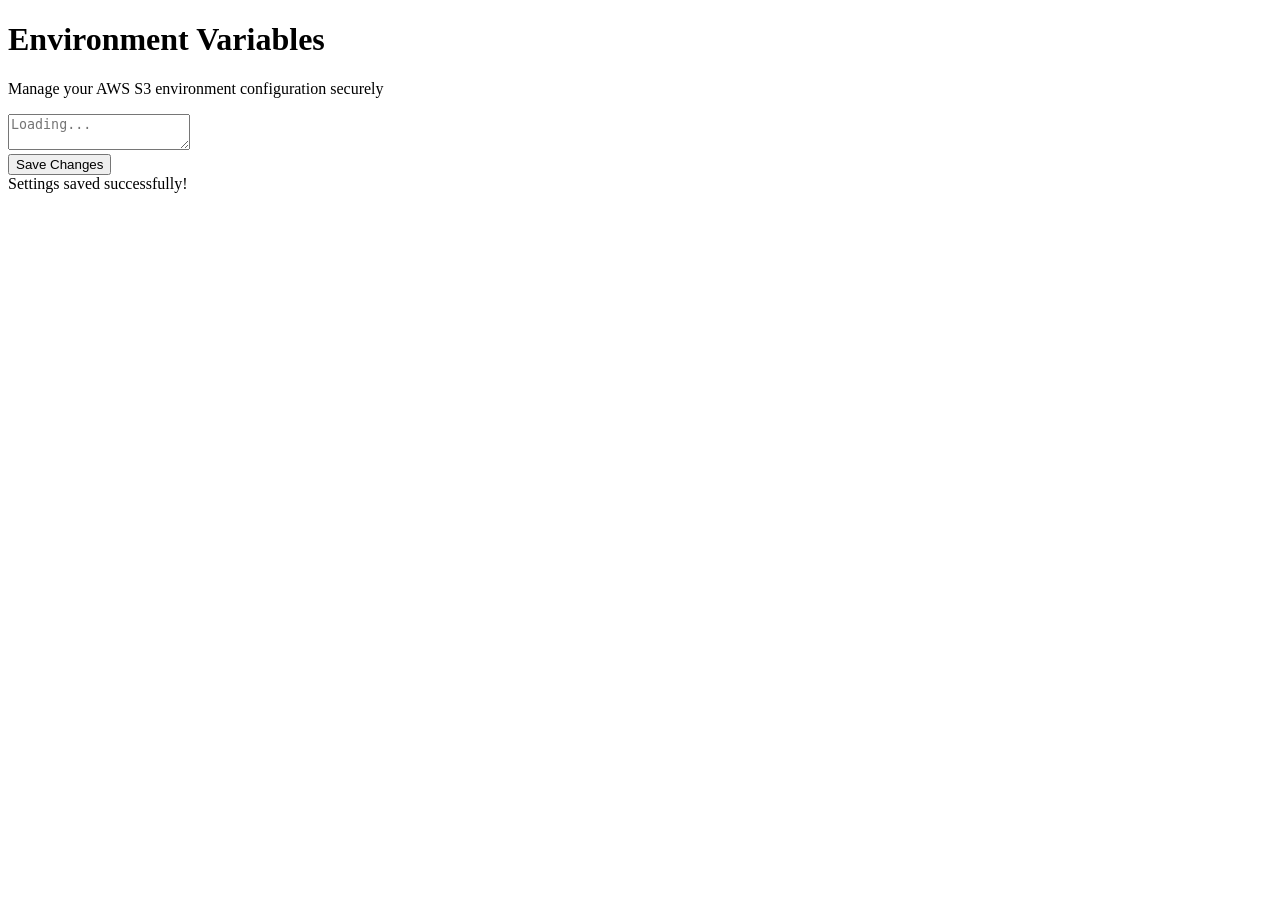
==== app/templates/index.html @ a2059540 "adding simple auth and deploy workflow throough ecr lambda" ====
<!DOCTYPE html>
<html lang="en">
<head>
    <meta charset="UTF-8">
    <meta name="viewport" content="width=device-width, initial-scale=1.0">
    <title>ENV Manager</title>
    <!-- Google Fonts for modern typography -->
    <link rel="preconnect" href="https://fonts.googleapis.com">
    <link rel="preconnect" href="https://fonts.gstatic.com" crossorigin>
    <link href="https://fonts.googleapis.com/css2?family=Inter:wght@400;500;600&display=swap" rel="stylesheet">
    <link href="https://fonts.googleapis.com/css2?family=Fira+Code:wght@400;500&display=swap" rel="stylesheet">
    <link rel="stylesheet" href="/static/style.css">
</head>
<body>
    <div class="background-animation"></div>
    <div class="container">
        <header>
            <h1>Environment Variables</h1>
            <p>Manage your AWS S3 environment configuration securely</p>
        </header>

        <main>
            <div class="editor-container">
                <textarea id="envs" spellcheck="false" placeholder="Loading..."></textarea>
            </div>
            
            <div class="actions">
                <button id="save-btn" onclick="save()">
                    <span class="btn-text">Save Changes</span>
                    <span class="loader" id="loader"></span>
                </button>
            </div>
            
            <div id="toast" class="toast">Settings saved successfully!</div>
        </main>
    </div>

    <script src="/static/app.js"></script>
</body>
</html>
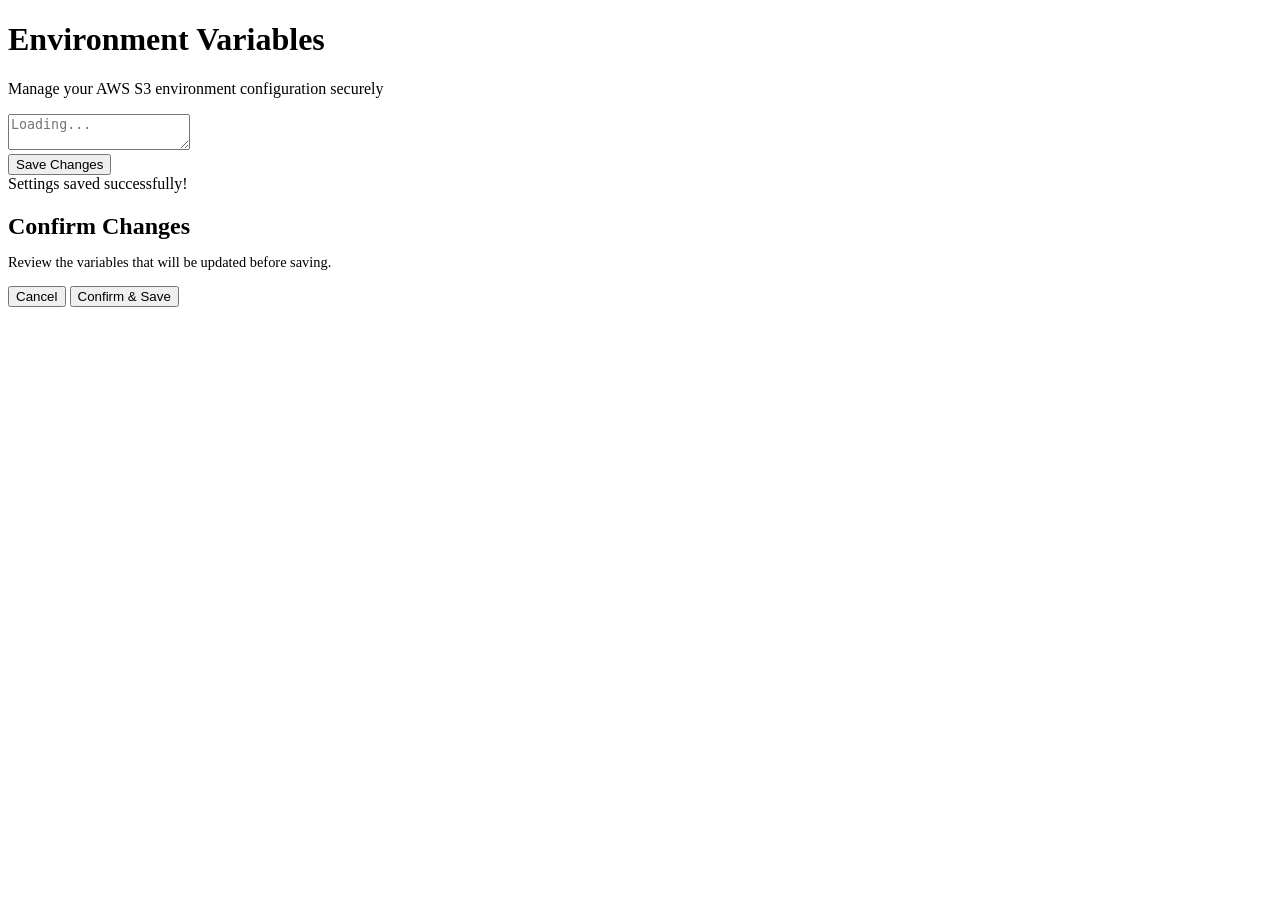
==== commit 52e4378c: "env vars updation comfirmation" ====
--- a/app/templates/index.html
+++ b/app/templates/index.html
@@ -35,6 +35,21 @@
         </main>
     </div>
 
+    <!-- Confirmation Modal -->
+    <div id="confirm-modal" class="modal-overlay">
+        <div class="modal-content">
+            <h2 style="margin-bottom: 0.5rem">Confirm Changes</h2>
+            <p style="color: var(--text-muted); font-size: 0.9rem;">Review the variables that will be updated before saving.</p>
+            
+            <div id="diff-container"></div>
+            
+            <div class="modal-actions">
+                <button class="btn-cancel" onclick="closeModal()">Cancel</button>
+                <button class="btn-confirm" onclick="confirmSave()">Confirm & Save</button>
+            </div>
+        </div>
+    </div>
+
     <script src="/static/app.js"></script>
 </body>
 </html>
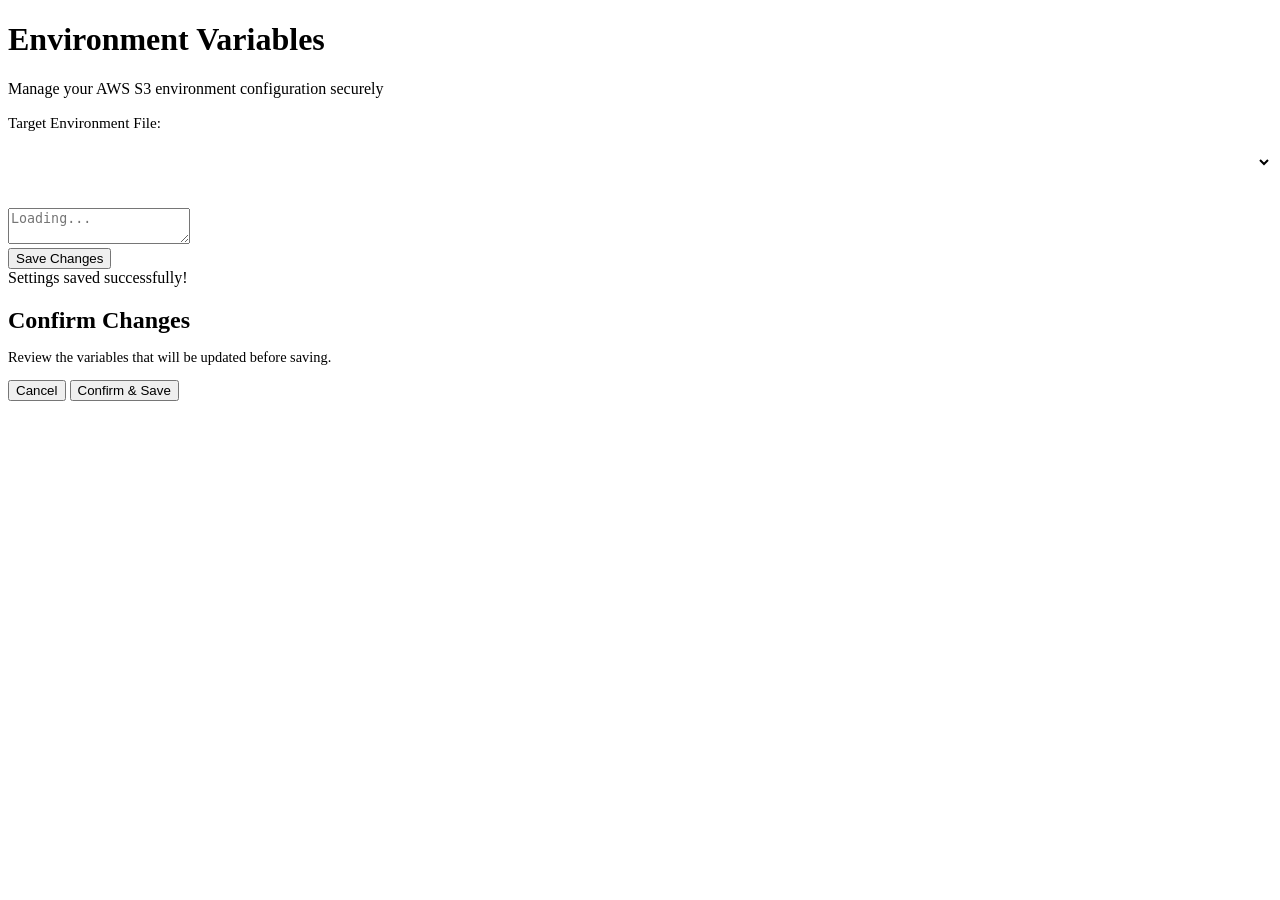
==== commit 211f0257: "added multi-env support" ====
--- a/app/templates/index.html
+++ b/app/templates/index.html
@@ -20,6 +20,12 @@
         </header>
 
         <main>
+            <div class="file-selector" style="margin-bottom: 1.5rem; width: 100%;">
+                <label for="env-selector" style="display: block; margin-bottom: 0.5rem; color: var(--text-muted); font-size: 0.95rem;">Target Environment File:</label>
+                <select id="env-selector" onchange="loadSelectedEnv()" style="width: 100%; padding: 0.8rem 1rem; background: var(--glass-bg); border: 1px solid var(--glass-border); color: var(--text-main); border-radius: 8px; font-family: 'Inter', sans-serif; font-size: 1rem; outline: none; cursor: pointer;">
+                </select>
+            </div>
+            
             <div class="editor-container">
                 <textarea id="envs" spellcheck="false" placeholder="Loading..."></textarea>
             </div>
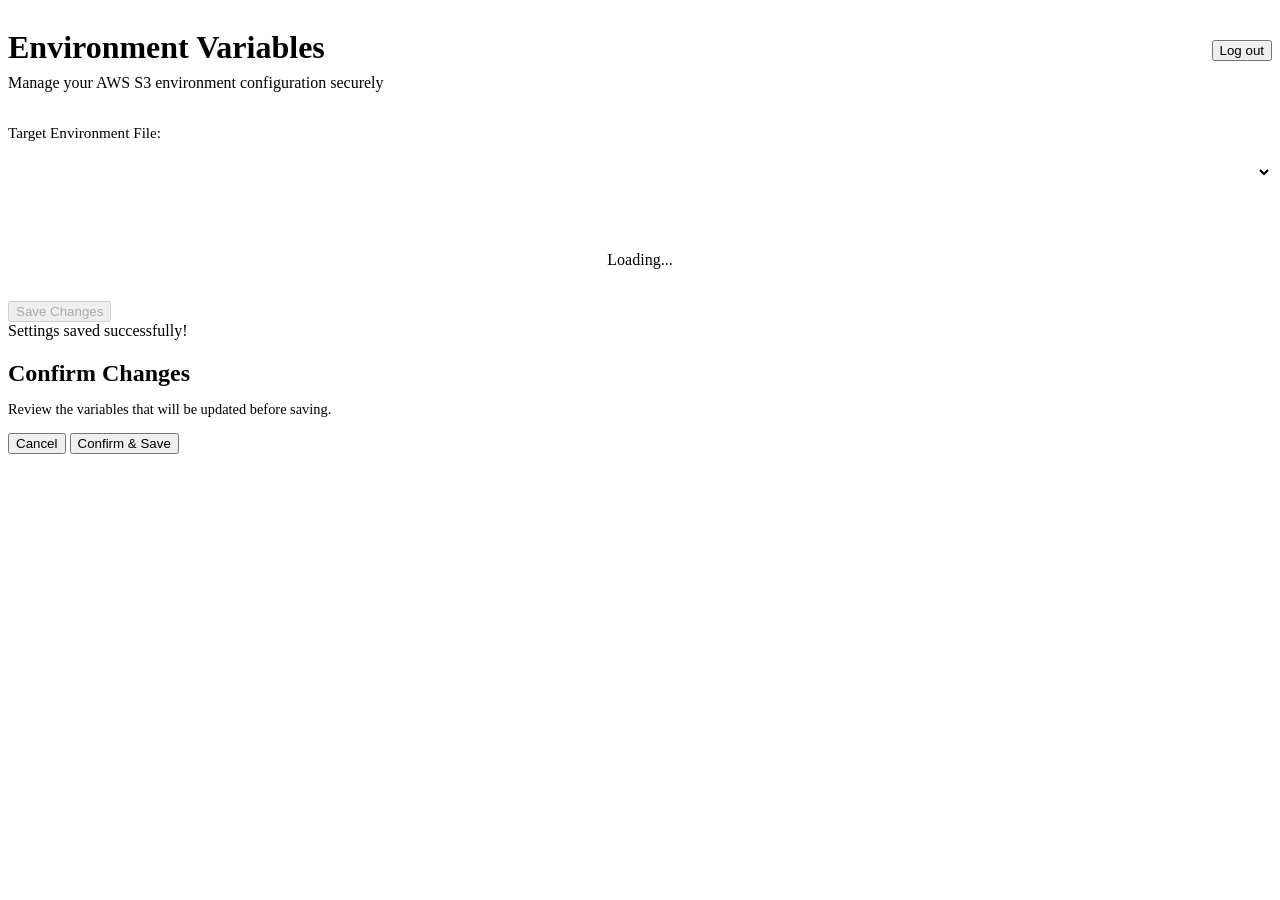
==== commit 5cc8cc1a: "add row editor, logout, and smart save" ====
--- a/app/templates/index.html
+++ b/app/templates/index.html
@@ -14,9 +14,12 @@
 <body>
     <div class="background-animation"></div>
     <div class="container">
-        <header>
-            <h1>Environment Variables</h1>
-            <p>Manage your AWS S3 environment configuration securely</p>
+        <header style="display: flex; justify-content: space-between; align-items: center; margin-bottom: 2rem;">
+            <div>
+                <h1 style="margin-bottom: 0.5rem;">Environment Variables</h1>
+                <p style="margin: 0; color: var(--text-muted);">Manage your AWS S3 environment configuration securely</p>
+            </div>
+            <button onclick="logout()" class="btn-logout">Log out</button>
         </header>
 
         <main>
@@ -26,12 +29,15 @@
                 </select>
             </div>
             
-            <div class="editor-container">
-                <textarea id="envs" spellcheck="false" placeholder="Loading..."></textarea>
+            <div class="editor-container" id="editor-container">
+                <div id="env-rows">
+                    <div style="text-align: center; color: var(--text-muted); padding: 2rem;">Loading...</div>
+                </div>
+                <button class="btn-add" id="btn-add-var" onclick="addEnvRow('', '')" style="display: none;">+ Add Variable</button>
             </div>
             
             <div class="actions">
-                <button id="save-btn" onclick="save()">
+                <button id="save-btn" onclick="save()" disabled>
                     <span class="btn-text">Save Changes</span>
                     <span class="loader" id="loader"></span>
                 </button>
